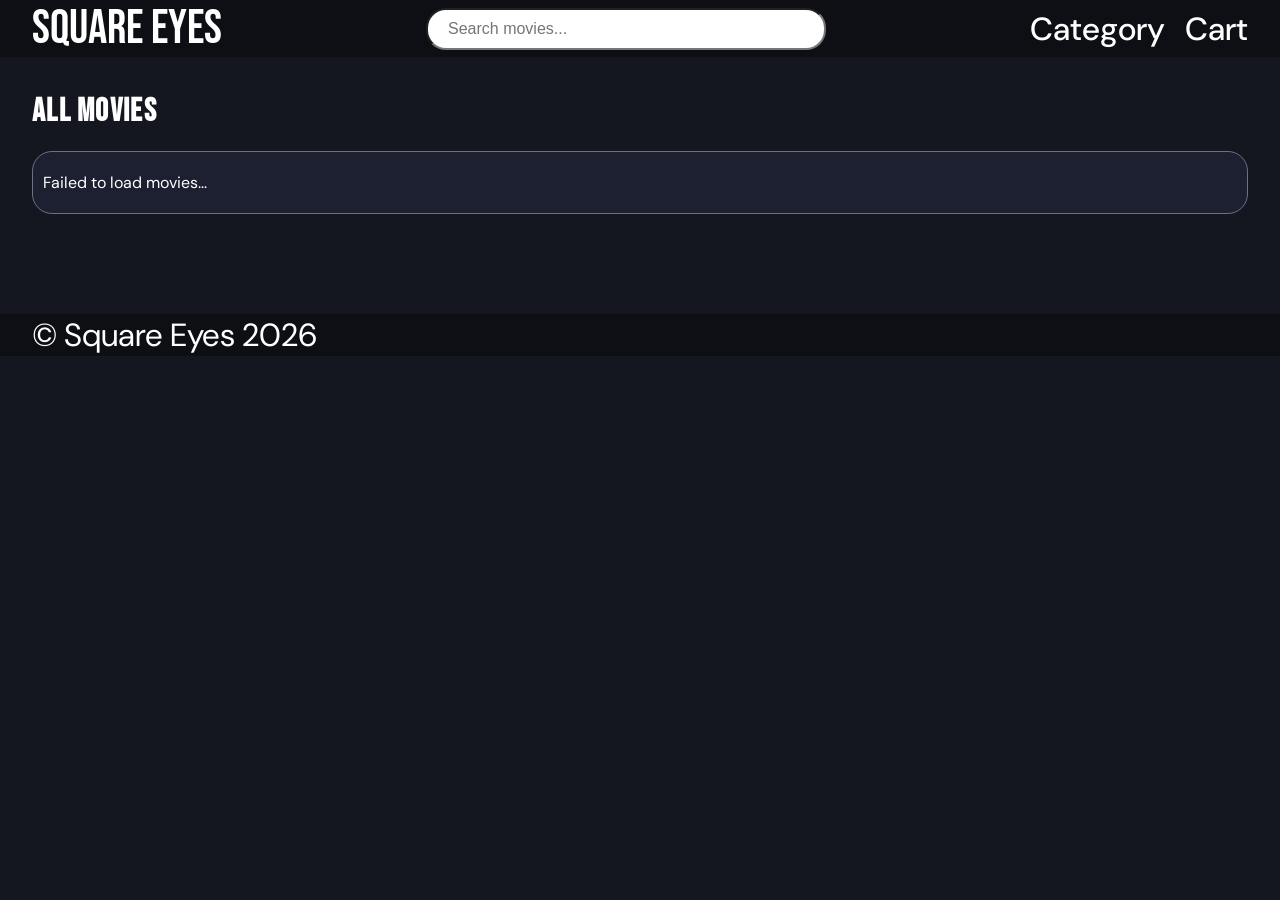
==== index.html @ a8f1871f "Add website's HTML, CSS, and JS Add: Index.html for all pages CSS for all components JavaScript for " ====
<!doctype html>
<html lang="en">
  <head>
    <meta charset="UTF-8" />
    <meta name="viewport" content="width=device-width, initial-scale=1.0" />
    <title>Square Eyes</title>
    <link rel="preconnect" href="https://fonts.googleapis.com" />
    <link rel="preconnect" href="https://fonts.gstatic.com" crossorigin />
    <link
      href="https://fonts.googleapis.com/css2?family=Bebas+Neue&family=DM+Sans:ital,opsz,wght@0,9..40,100..1000;1,9..40,100..1000&display=swap"
      rel="stylesheet"
    />
    <link rel="stylesheet" href="./assets/css/styles.css" />
    <script type="module" src="./assets/js/index.js"></script>
  </head>
  <body>
    <header class="layout">
      <div class="header__content content">
        <a href="./" class="logo">Square Eyes</a>

        <input type="search" id="search" placeholder="Search movies..." />

        <nav aria-label="Main menu">
          <ul>
            <li><a href="./category/">Category</a></li>
            <li><a href="./checkout/">Cart</a></li>
          </ul>
        </nav>
      </div>
    </header>
    <main>
      <div class="content">
        <h1>All movies</h1>
      </div>
      <div id="movies__container" class="content">
        <div class="loading">
          <p class="status">Loading movies...</p>
        </div>
      </div>
    </main>
    <footer class="layout">
      <div class="content">
        <p>&copy; Square Eyes 2026</p>
      </div>
    </footer>
  </body>
</html>
---- assets/css/styles.css ----
@import url(./reset.css);
@import url(./base.css);
@import url(./variables.css);
@import url(./components/header.css);
@import url(./components/footer.css);
@import url(./components/movies.css);
@import url(./components/product.css);
@import url(./components/cart.css);
@import url(./components/final.css);
@import url(./components/confirmation.css);
@import url(./components/category.css);
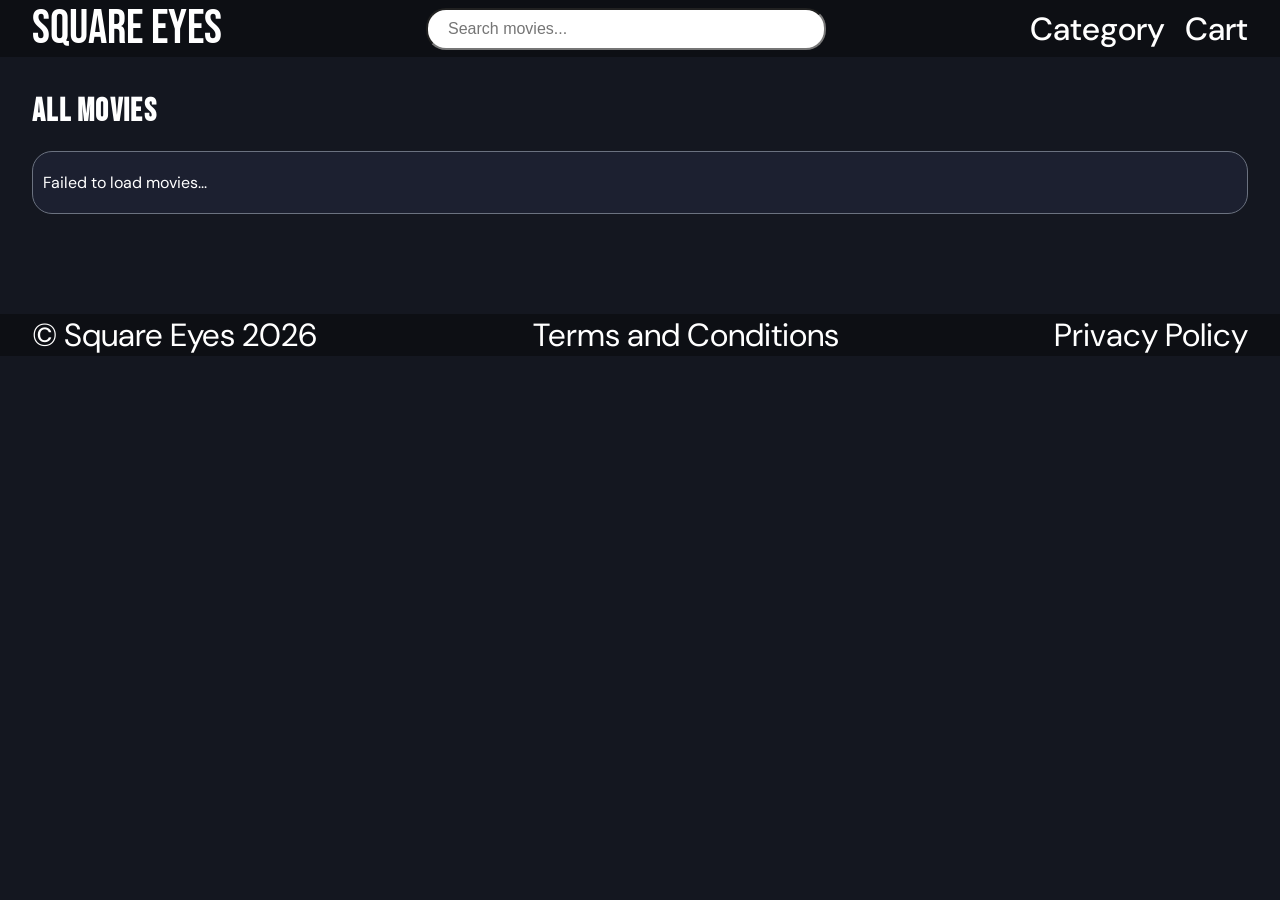
==== commit 9477eb5b: "Add Privacy Policy and ToS" ====
--- a/index.html
+++ b/index.html
@@ -39,8 +39,10 @@
       </div>
     </main>
     <footer class="layout">
-      <div class="content">
+      <div class="content footer">
         <p>&copy; Square Eyes 2026</p>
+        <a href="./tos/" class="policy__texts">Terms and Conditions</a>
+        <a href="./policy/" class="policy__texts">Privacy Policy</a>
       </div>
     </footer>
   </body>
